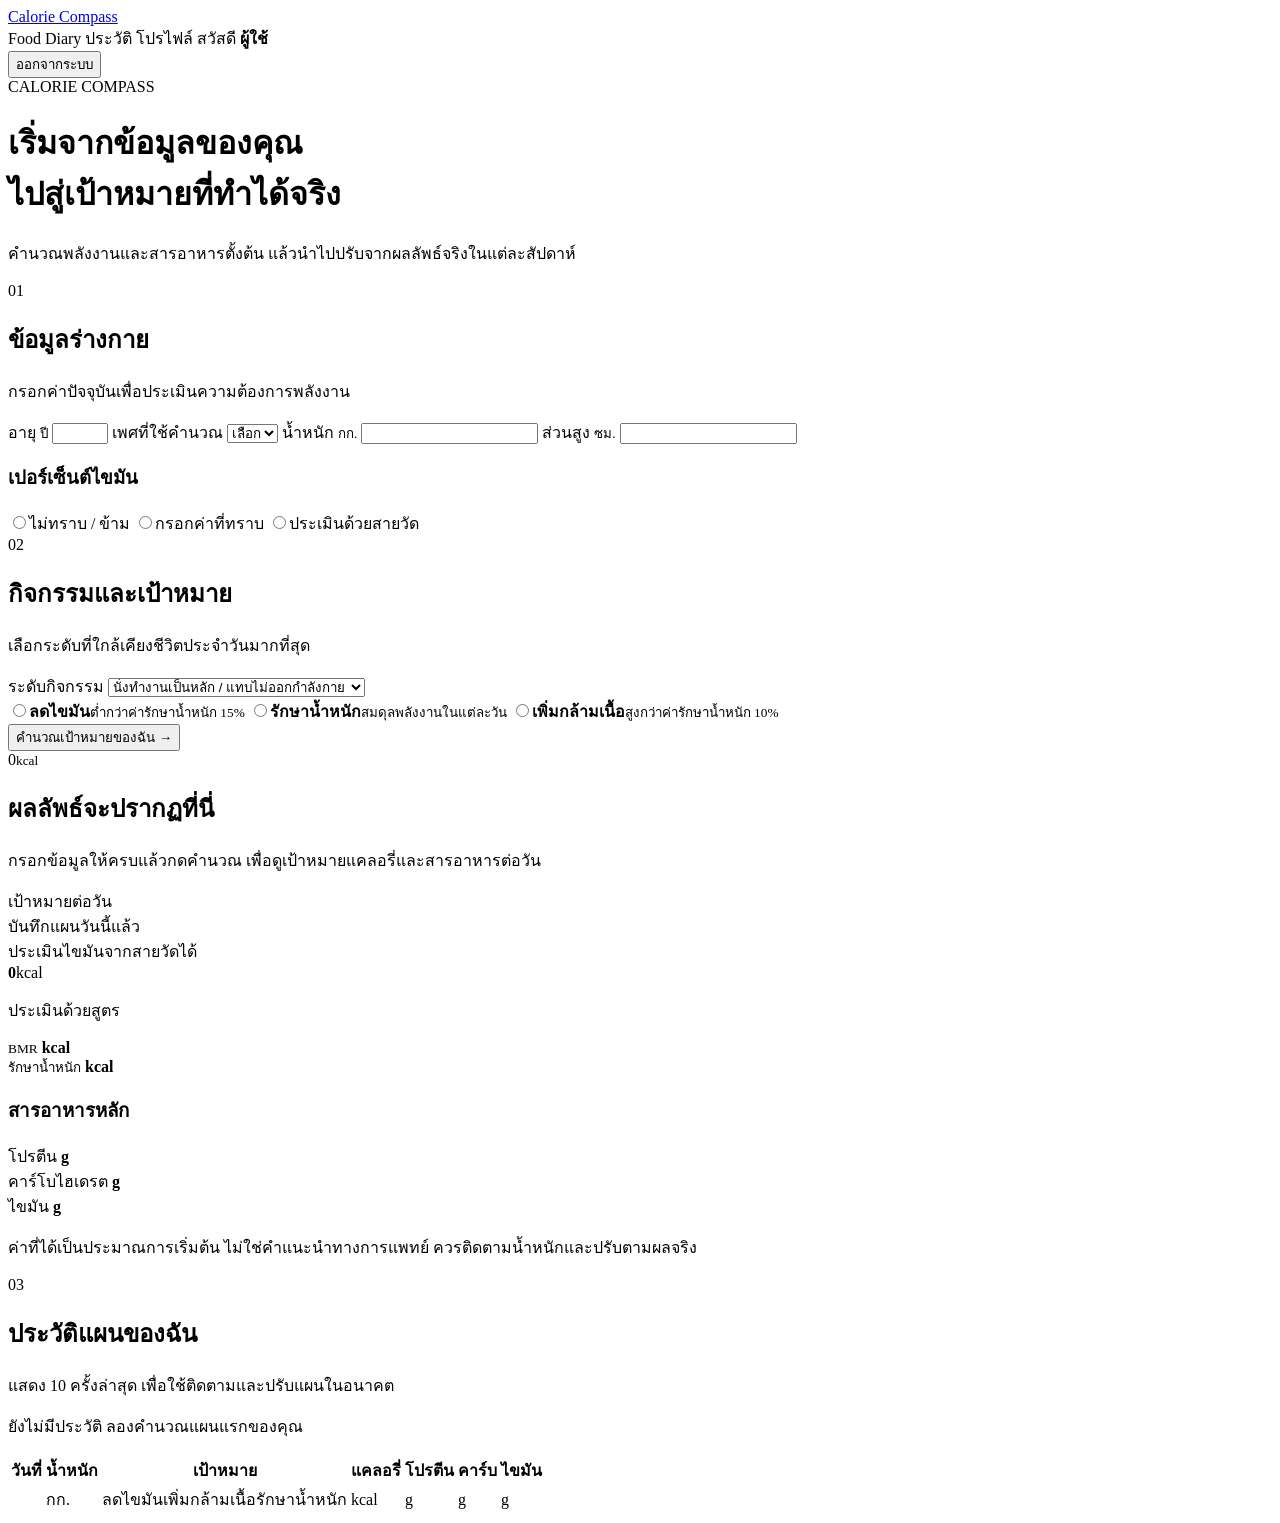
==== src/main/resources/templates/index.html @ 4ff1a8a6 "Push code" ====
<!DOCTYPE html>
<html lang="th" xmlns:th="http://www.thymeleaf.org">
<head>
    <meta charset="UTF-8">
    <meta name="viewport" content="width=device-width, initial-scale=1">
    <title>Calorie Compass</title>
    <link rel="stylesheet" th:href="@{/css/styles.css}">
</head>
<body>
<main class="page-shell">
    <nav class="top-nav">
        <a class="brand" href="/">Calorie Compass</a>
        <div class="account-menu">
            <a class="nav-link" th:href="@{/diary}">Food Diary</a>
            <a class="nav-link" th:href="@{/history}">ประวัติ</a>
            <a class="nav-link" th:href="@{/profile}">โปรไฟล์</a>
            <span>สวัสดี <b th:text="${displayName}">ผู้ใช้</b></span>
            <form th:action="@{/logout}" method="post"><button class="logout-button" type="submit">ออกจากระบบ</button></form>
        </div>
    </nav>
    <header class="hero">
        <span class="eyebrow">CALORIE COMPASS</span>
        <h1>เริ่มจากข้อมูลของคุณ<br>ไปสู่เป้าหมายที่ทำได้จริง</h1>
        <p>คำนวณพลังงานและสารอาหารตั้งต้น แล้วนำไปปรับจากผลลัพธ์จริงในแต่ละสัปดาห์</p>
    </header>

    <section class="layout">
        <form class="card form-card" th:action="@{/calculate}" th:object="${profile}" method="post">
            <div class="section-heading"><span>01</span><div><h2>ข้อมูลร่างกาย</h2><p>กรอกค่าปัจจุบันเพื่อประเมินความต้องการพลังงาน</p></div></div>

            <div class="field-grid">
                <label>อายุ <small>ปี</small>
                    <input type="number" th:field="*{age}" min="15" max="100">
                    <em th:if="${#fields.hasErrors('age')}" th:errors="*{age}"></em>
                </label>
                <label>เพศที่ใช้คำนวณ
                    <select th:field="*{sex}"><option value="">เลือก</option><option value="male">ชาย</option><option value="female">หญิง</option></select>
                    <em th:if="${#fields.hasErrors('sex')}" th:errors="*{sex}"></em>
                </label>
                <label>น้ำหนัก <small>กก.</small>
                    <input type="number" step="0.1" th:field="*{weightKg}">
                    <em th:if="${#fields.hasErrors('weightKg')}" th:errors="*{weightKg}"></em>
                </label>
                <label>ส่วนสูง <small>ซม.</small>
                    <input type="number" step="0.1" th:field="*{heightCm}">
                    <em th:if="${#fields.hasErrors('heightCm')}" th:errors="*{heightCm}"></em>
                </label>
            </div>

            <div class="body-fat-box">
                <h3>เปอร์เซ็นต์ไขมัน</h3>
                <div class="body-fat-modes">
                    <label><input type="radio" th:field="*{bodyFatMode}" value="skip"><span>ไม่ทราบ / ข้าม</span></label>
                    <label><input type="radio" th:field="*{bodyFatMode}" value="direct"><span>กรอกค่าที่ทราบ</span></label>
                    <label><input type="radio" th:field="*{bodyFatMode}" value="tape"><span>ประเมินด้วยสายวัด</span></label>
                </div>

                <div id="direct-fields" class="body-fat-fields">
                    <label>เปอร์เซ็นต์ไขมัน <small>%</small>
                        <input type="number" step="0.1" th:field="*{bodyFatPercent}">
                        <em th:if="${#fields.hasErrors('bodyFatPercent')}" th:errors="*{bodyFatPercent}"></em>
                    </label>
                </div>

                <div id="tape-fields" class="body-fat-fields">
                    <div class="measurement-guide">
                        <h4>วิธีวัดให้ใกล้เคียงกันทุกครั้ง</h4>
                        <ol>
                            <li>ใช้สายวัดนิ่ม วัดแนบผิวแต่ไม่รัด และยืนผ่อนคลาย</li>
                            <li><b>รอบคอ:</b> วัดใต้ลูกกระเดือกเล็กน้อย ให้สายลาดลงทางด้านหน้า</li>
                            <li><b>ผู้ชาย — รอบเอว:</b> วัดระดับสะดือ หลังหายใจออกตามปกติ</li>
                            <li><b>ผู้หญิง — รอบเอว:</b> วัดส่วนที่คอดที่สุด และวัดสะโพกส่วนที่กว้างที่สุด</li>
                            <li>วัด 2–3 ครั้งในเวลาใกล้เคียงกัน แล้วใช้ค่าเฉลี่ย</li>
                        </ol>
                        <p>ผลเป็นเพียงค่าประมาณจากสัดส่วนร่างกาย เหมาะสำหรับติดตามแนวโน้ม ไม่ใช่การวินิจฉัย</p>
                    </div>
                    <div class="field-grid measurement-grid">
                        <label>รอบคอ <small>ซม.</small><input type="number" step="0.1" th:field="*{neckCm}"><em th:errors="*{neckCm}"></em></label>
                        <label>รอบเอว <small>ซม.</small><input type="number" step="0.1" th:field="*{waistCm}"><em th:errors="*{waistCm}"></em></label>
                        <label id="hip-field">รอบสะโพก <small>ซม. — สำหรับผู้หญิง</small><input type="number" step="0.1" th:field="*{hipCm}"><em th:errors="*{hipCm}"></em></label>
                    </div>
                </div>
            </div>

            <div class="section-heading spaced"><span>02</span><div><h2>กิจกรรมและเป้าหมาย</h2><p>เลือกระดับที่ใกล้เคียงชีวิตประจำวันมากที่สุด</p></div></div>
            <label class="full-field">ระดับกิจกรรม
                <select th:field="*{activityLevel}">
                    <option value="1.2">นั่งทำงานเป็นหลัก / แทบไม่ออกกำลังกาย</option>
                    <option value="1.375">ออกกำลังกายเบา 1–3 วันต่อสัปดาห์</option>
                    <option value="1.55">ออกกำลังกายปานกลาง 3–5 วันต่อสัปดาห์</option>
                    <option value="1.725">ออกกำลังกายหนัก 6–7 วันต่อสัปดาห์</option>
                    <option value="1.9">ใช้แรงงานหรือฝึกหนักมากเป็นประจำ</option>
                </select>
            </label>

            <div class="goal-options">
                <label><input type="radio" th:field="*{goal}" value="lose"><span><b>ลดไขมัน</b><small>ต่ำกว่าค่ารักษาน้ำหนัก 15%</small></span></label>
                <label><input type="radio" th:field="*{goal}" value="maintain"><span><b>รักษาน้ำหนัก</b><small>สมดุลพลังงานในแต่ละวัน</small></span></label>
                <label><input type="radio" th:field="*{goal}" value="gain"><span><b>เพิ่มกล้ามเนื้อ</b><small>สูงกว่าค่ารักษาน้ำหนัก 10%</small></span></label>
            </div>
            <button type="submit">คำนวณเป้าหมายของฉัน <span>→</span></button>
        </form>

        <aside class="card result-card">
            <div th:if="${result == null}" class="empty-state">
                <div class="dial"><span>0</span><small>kcal</small></div>
                <h2>ผลลัพธ์จะปรากฏที่นี่</h2>
                <p>กรอกข้อมูลให้ครบแล้วกดคำนวณ เพื่อดูเป้าหมายแคลอรี่และสารอาหารต่อวัน</p>
            </div>
            <div th:if="${result != null}">
                <span class="eyebrow">เป้าหมายต่อวัน</span>
                <div class="saved-message" th:if="${saved}">บันทึกแผนวันนี้แล้ว</div>
                <div class="estimate-message" th:if="${estimatedBodyFat}">ประเมินไขมันจากสายวัดได้ <b th:text="${profile.bodyFatPercent + '%'}"></b></div>
                <div class="calorie-result"><strong th:text="${result.calorieTarget}">0</strong><span>kcal</span></div>
                <p class="method">ประเมินด้วยสูตร <span th:text="${result.calculationMethod}"></span></p>
                <div class="stats">
                    <div><small>BMR</small><b><span th:text="${result.bmr}"></span> kcal</b></div>
                    <div><small>รักษาน้ำหนัก</small><b><span th:text="${result.maintenanceCalories}"></span> kcal</b></div>
                </div>
                <h3>สารอาหารหลัก</h3>
                <div class="macro protein"><span>โปรตีน</span><b><span th:text="${result.proteinGrams}"></span> g</b></div>
                <div class="macro carbs"><span>คาร์โบไฮเดรต</span><b><span th:text="${result.carbohydrateGrams}"></span> g</b></div>
                <div class="macro fat"><span>ไขมัน</span><b><span th:text="${result.fatGrams}"></span> g</b></div>
                <p class="notice">ค่าที่ได้เป็นประมาณการเริ่มต้น ไม่ใช่คำแนะนำทางการแพทย์ ควรติดตามน้ำหนักและปรับตามผลจริง</p>
            </div>
        </aside>
    </section>

    <section class="card history-card">
        <div class="section-heading"><span>03</span><div><h2>ประวัติแผนของฉัน</h2><p>แสดง 10 ครั้งล่าสุด เพื่อใช้ติดตามและปรับแผนในอนาคต</p></div></div>
        <p class="history-empty" th:if="${history.isEmpty()}">ยังไม่มีประวัติ ลองคำนวณแผนแรกของคุณ</p>
        <div class="table-wrap" th:unless="${history.isEmpty()}">
            <table>
                <thead><tr><th>วันที่</th><th>น้ำหนัก</th><th>เป้าหมาย</th><th>แคลอรี่</th><th>โปรตีน</th><th>คาร์บ</th><th>ไขมัน</th></tr></thead>
                <tbody>
                <tr th:each="item : ${history}">
                    <td th:text="${#temporals.format(item.planDate, 'dd/MM/yyyy')}"></td>
                    <td><span th:text="${item.weightKg}"></span> กก.</td>
                    <td th:switch="${item.goal}"><span th:case="'lose'">ลดไขมัน</span><span th:case="'gain'">เพิ่มกล้ามเนื้อ</span><span th:case="*">รักษาน้ำหนัก</span></td>
                    <td><b th:text="${item.calorieTarget}"></b> kcal</td>
                    <td><span th:text="${item.proteinGrams}"></span> g</td>
                    <td><span th:text="${item.carbohydrateGrams}"></span> g</td>
                    <td><span th:text="${item.fatGrams}"></span> g</td>
                </tr>
                </tbody>
            </table>
        </div>
    </section>
</main>
<script>
    const updateBodyFatFields = () => {
        const mode = document.querySelector('input[name="bodyFatMode"]:checked')?.value || 'skip';
        const sex = document.querySelector('select[name="sex"]')?.value;
        document.getElementById('direct-fields').hidden = mode !== 'direct';
        document.getElementById('tape-fields').hidden = mode !== 'tape';
        document.getElementById('hip-field').hidden = sex !== 'female';
        document.querySelectorAll('#direct-fields input').forEach(input => input.disabled = mode !== 'direct');
        document.querySelectorAll('#tape-fields input').forEach(input => input.disabled = mode !== 'tape');
        document.querySelectorAll('#hip-field input').forEach(input => input.disabled = mode !== 'tape' || sex !== 'female');
    };
    document.querySelectorAll('input[name="bodyFatMode"], select[name="sex"]').forEach(element => element.addEventListener('change', updateBodyFatFields));
    updateBodyFatFields();
</script>
</body>
</html>
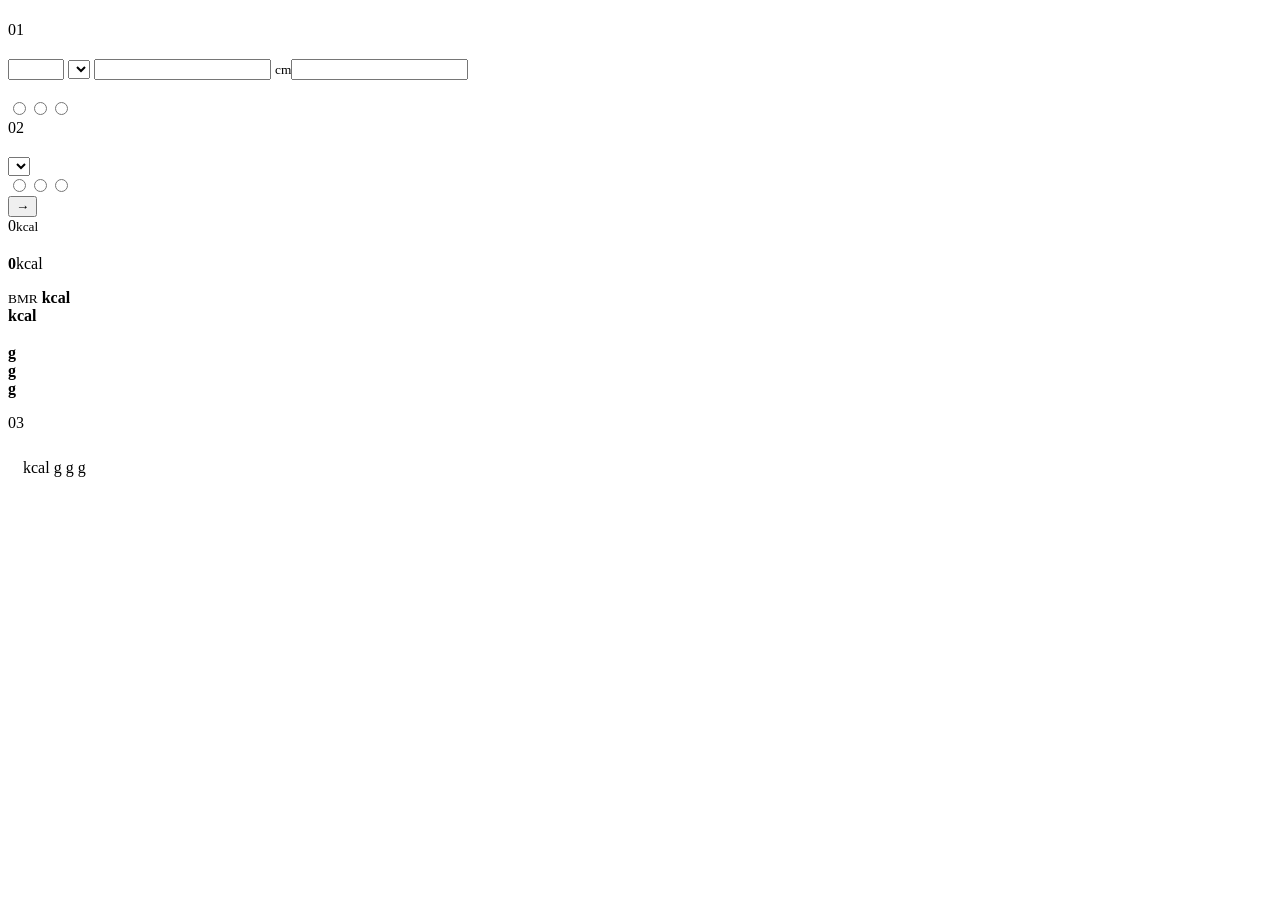
==== commit 255e1730: "A" ====
--- a/src/main/resources/templates/index.html
+++ b/src/main/resources/templates/index.html
@@ -1,150 +1,42 @@
 <!DOCTYPE html>
-<html lang="th" xmlns:th="http://www.thymeleaf.org">
-<head>
-    <meta charset="UTF-8">
-    <meta name="viewport" content="width=device-width, initial-scale=1">
-    <title>Calorie Compass</title>
-    <link rel="stylesheet" th:href="@{/css/styles.css}">
-</head>
+<html th:lang="${#locale.language}" xmlns:th="http://www.thymeleaf.org">
+<head><meta charset="UTF-8"><meta name="viewport" content="width=device-width, initial-scale=1"><title th:text="#{home.title}">Calorie Compass</title><link rel="stylesheet" th:href="@{/css/styles.css}"></head>
 <body>
 <main class="page-shell">
-    <nav class="top-nav">
-        <a class="brand" href="/">Calorie Compass</a>
-        <div class="account-menu">
-            <a class="nav-link" th:href="@{/diary}">Food Diary</a>
-            <a class="nav-link" th:href="@{/history}">ประวัติ</a>
-            <a class="nav-link" th:href="@{/profile}">โปรไฟล์</a>
-            <span>สวัสดี <b th:text="${displayName}">ผู้ใช้</b></span>
-            <form th:action="@{/logout}" method="post"><button class="logout-button" type="submit">ออกจากระบบ</button></form>
-        </div>
-    </nav>
-    <header class="hero">
-        <span class="eyebrow">CALORIE COMPASS</span>
-        <h1>เริ่มจากข้อมูลของคุณ<br>ไปสู่เป้าหมายที่ทำได้จริง</h1>
-        <p>คำนวณพลังงานและสารอาหารตั้งต้น แล้วนำไปปรับจากผลลัพธ์จริงในแต่ละสัปดาห์</p>
-    </header>
-
+    <nav th:replace="~{fragments :: nav('plan')}"></nav>
+    <header class="hero"><span class="eyebrow" th:text="#{home.eyebrow}"></span><h1 th:text="#{home.heading}"></h1><p th:text="#{home.intro}"></p></header>
     <section class="layout">
         <form class="card form-card" th:action="@{/calculate}" th:object="${profile}" method="post">
-            <div class="section-heading"><span>01</span><div><h2>ข้อมูลร่างกาย</h2><p>กรอกค่าปัจจุบันเพื่อประเมินความต้องการพลังงาน</p></div></div>
-
+            <div class="section-heading"><span>01</span><div><h2 th:text="#{home.body}"></h2><p th:text="#{home.bodyHelp}"></p></div></div>
             <div class="field-grid">
-                <label>อายุ <small>ปี</small>
-                    <input type="number" th:field="*{age}" min="15" max="100">
-                    <em th:if="${#fields.hasErrors('age')}" th:errors="*{age}"></em>
-                </label>
-                <label>เพศที่ใช้คำนวณ
-                    <select th:field="*{sex}"><option value="">เลือก</option><option value="male">ชาย</option><option value="female">หญิง</option></select>
-                    <em th:if="${#fields.hasErrors('sex')}" th:errors="*{sex}"></em>
-                </label>
-                <label>น้ำหนัก <small>กก.</small>
-                    <input type="number" step="0.1" th:field="*{weightKg}">
-                    <em th:if="${#fields.hasErrors('weightKg')}" th:errors="*{weightKg}"></em>
-                </label>
-                <label>ส่วนสูง <small>ซม.</small>
-                    <input type="number" step="0.1" th:field="*{heightCm}">
-                    <em th:if="${#fields.hasErrors('heightCm')}" th:errors="*{heightCm}"></em>
-                </label>
+                <label><span th:text="#{home.age}"></span> <small th:text="#{home.years}"></small><input type="number" th:field="*{age}" min="15" max="100"><em th:errors="*{age}"></em></label>
+                <label><span th:text="#{home.sex}"></span><select th:field="*{sex}"><option value="" th:text="#{home.choose}"></option><option value="male" th:text="#{home.male}"></option><option value="female" th:text="#{home.female}"></option></select><em th:errors="*{sex}"></em></label>
+                <label><span th:text="#{home.weight}"></span> <small th:text="#{unit.kg}"></small><input type="number" step="0.1" th:field="*{weightKg}"><em th:errors="*{weightKg}"></em></label>
+                <label><span th:text="#{home.height}"></span> <small>cm</small><input type="number" step="0.1" th:field="*{heightCm}"><em th:errors="*{heightCm}"></em></label>
             </div>
-
             <div class="body-fat-box">
-                <h3>เปอร์เซ็นต์ไขมัน</h3>
-                <div class="body-fat-modes">
-                    <label><input type="radio" th:field="*{bodyFatMode}" value="skip"><span>ไม่ทราบ / ข้าม</span></label>
-                    <label><input type="radio" th:field="*{bodyFatMode}" value="direct"><span>กรอกค่าที่ทราบ</span></label>
-                    <label><input type="radio" th:field="*{bodyFatMode}" value="tape"><span>ประเมินด้วยสายวัด</span></label>
-                </div>
-
-                <div id="direct-fields" class="body-fat-fields">
-                    <label>เปอร์เซ็นต์ไขมัน <small>%</small>
-                        <input type="number" step="0.1" th:field="*{bodyFatPercent}">
-                        <em th:if="${#fields.hasErrors('bodyFatPercent')}" th:errors="*{bodyFatPercent}"></em>
-                    </label>
-                </div>
-
+                <h3 th:text="#{home.bodyFat}"></h3>
+                <div class="body-fat-modes"><label><input type="radio" th:field="*{bodyFatMode}" value="skip"><span th:text="#{home.skip}"></span></label><label><input type="radio" th:field="*{bodyFatMode}" value="direct"><span th:text="#{home.direct}"></span></label><label><input type="radio" th:field="*{bodyFatMode}" value="tape"><span th:text="#{home.tape}"></span></label></div>
+                <div id="direct-fields" class="body-fat-fields"><label><span th:text="#{home.bodyFat}"></span> <small>%</small><input type="number" step="0.1" th:field="*{bodyFatPercent}"><em th:errors="*{bodyFatPercent}"></em></label></div>
                 <div id="tape-fields" class="body-fat-fields">
-                    <div class="measurement-guide">
-                        <h4>วิธีวัดให้ใกล้เคียงกันทุกครั้ง</h4>
-                        <ol>
-                            <li>ใช้สายวัดนิ่ม วัดแนบผิวแต่ไม่รัด และยืนผ่อนคลาย</li>
-                            <li><b>รอบคอ:</b> วัดใต้ลูกกระเดือกเล็กน้อย ให้สายลาดลงทางด้านหน้า</li>
-                            <li><b>ผู้ชาย — รอบเอว:</b> วัดระดับสะดือ หลังหายใจออกตามปกติ</li>
-                            <li><b>ผู้หญิง — รอบเอว:</b> วัดส่วนที่คอดที่สุด และวัดสะโพกส่วนที่กว้างที่สุด</li>
-                            <li>วัด 2–3 ครั้งในเวลาใกล้เคียงกัน แล้วใช้ค่าเฉลี่ย</li>
-                        </ol>
-                        <p>ผลเป็นเพียงค่าประมาณจากสัดส่วนร่างกาย เหมาะสำหรับติดตามแนวโน้ม ไม่ใช่การวินิจฉัย</p>
-                    </div>
-                    <div class="field-grid measurement-grid">
-                        <label>รอบคอ <small>ซม.</small><input type="number" step="0.1" th:field="*{neckCm}"><em th:errors="*{neckCm}"></em></label>
-                        <label>รอบเอว <small>ซม.</small><input type="number" step="0.1" th:field="*{waistCm}"><em th:errors="*{waistCm}"></em></label>
-                        <label id="hip-field">รอบสะโพก <small>ซม. — สำหรับผู้หญิง</small><input type="number" step="0.1" th:field="*{hipCm}"><em th:errors="*{hipCm}"></em></label>
-                    </div>
+                    <div class="measurement-guide"><h4 th:text="#{home.measureGuide}"></h4><ol><li th:text="#{home.measure1}"></li><li th:text="#{home.measure2}"></li><li th:text="#{home.measure3}"></li><li th:text="#{home.measure4}"></li><li th:text="#{home.measure5}"></li></ol><p th:text="#{home.measureNotice}"></p></div>
+                    <div class="field-grid measurement-grid"><label><span th:text="#{home.neck}"></span> <small>cm</small><input type="number" step="0.1" th:field="*{neckCm}"><em th:errors="*{neckCm}"></em></label><label><span th:text="#{home.waist}"></span> <small>cm</small><input type="number" step="0.1" th:field="*{waistCm}"><em th:errors="*{waistCm}"></em></label><label id="hip-field"><span th:text="#{home.hip}"></span> <small>cm — <span th:text="#{home.womenOnly}"></span></small><input type="number" step="0.1" th:field="*{hipCm}"><em th:errors="*{hipCm}"></em></label></div>
                 </div>
             </div>
-
-            <div class="section-heading spaced"><span>02</span><div><h2>กิจกรรมและเป้าหมาย</h2><p>เลือกระดับที่ใกล้เคียงชีวิตประจำวันมากที่สุด</p></div></div>
-            <label class="full-field">ระดับกิจกรรม
-                <select th:field="*{activityLevel}">
-                    <option value="1.2">นั่งทำงานเป็นหลัก / แทบไม่ออกกำลังกาย</option>
-                    <option value="1.375">ออกกำลังกายเบา 1–3 วันต่อสัปดาห์</option>
-                    <option value="1.55">ออกกำลังกายปานกลาง 3–5 วันต่อสัปดาห์</option>
-                    <option value="1.725">ออกกำลังกายหนัก 6–7 วันต่อสัปดาห์</option>
-                    <option value="1.9">ใช้แรงงานหรือฝึกหนักมากเป็นประจำ</option>
-                </select>
-            </label>
-
-            <div class="goal-options">
-                <label><input type="radio" th:field="*{goal}" value="lose"><span><b>ลดไขมัน</b><small>ต่ำกว่าค่ารักษาน้ำหนัก 15%</small></span></label>
-                <label><input type="radio" th:field="*{goal}" value="maintain"><span><b>รักษาน้ำหนัก</b><small>สมดุลพลังงานในแต่ละวัน</small></span></label>
-                <label><input type="radio" th:field="*{goal}" value="gain"><span><b>เพิ่มกล้ามเนื้อ</b><small>สูงกว่าค่ารักษาน้ำหนัก 10%</small></span></label>
-            </div>
-            <button type="submit">คำนวณเป้าหมายของฉัน <span>→</span></button>
+            <div class="section-heading spaced"><span>02</span><div><h2 th:text="#{home.activityGoal}"></h2><p th:text="#{home.activityHelp}"></p></div></div>
+            <label class="full-field"><span th:text="#{home.activity}"></span><select th:field="*{activityLevel}"><option value="1.2" th:text="#{home.activity1}"></option><option value="1.375" th:text="#{home.activity2}"></option><option value="1.55" th:text="#{home.activity3}"></option><option value="1.725" th:text="#{home.activity4}"></option><option value="1.9" th:text="#{home.activity5}"></option></select></label>
+            <div class="goal-options"><label><input type="radio" th:field="*{goal}" value="lose"><span><b th:text="#{home.lose}"></b><small th:text="#{home.loseHelp}"></small></span></label><label><input type="radio" th:field="*{goal}" value="maintain"><span><b th:text="#{home.maintain}"></b><small th:text="#{home.maintainHelp}"></small></span></label><label><input type="radio" th:field="*{goal}" value="gain"><span><b th:text="#{home.gain}"></b><small th:text="#{home.gainHelp}"></small></span></label></div>
+            <button type="submit"><span class="button-label" th:text="#{home.calculate}"></span><span>→</span></button>
         </form>
-
         <aside class="card result-card">
-            <div th:if="${result == null}" class="empty-state">
-                <div class="dial"><span>0</span><small>kcal</small></div>
-                <h2>ผลลัพธ์จะปรากฏที่นี่</h2>
-                <p>กรอกข้อมูลให้ครบแล้วกดคำนวณ เพื่อดูเป้าหมายแคลอรี่และสารอาหารต่อวัน</p>
-            </div>
-            <div th:if="${result != null}">
-                <span class="eyebrow">เป้าหมายต่อวัน</span>
-                <div class="saved-message" th:if="${saved}">บันทึกแผนวันนี้แล้ว</div>
-                <div class="estimate-message" th:if="${estimatedBodyFat}">ประเมินไขมันจากสายวัดได้ <b th:text="${profile.bodyFatPercent + '%'}"></b></div>
-                <div class="calorie-result"><strong th:text="${result.calorieTarget}">0</strong><span>kcal</span></div>
-                <p class="method">ประเมินด้วยสูตร <span th:text="${result.calculationMethod}"></span></p>
-                <div class="stats">
-                    <div><small>BMR</small><b><span th:text="${result.bmr}"></span> kcal</b></div>
-                    <div><small>รักษาน้ำหนัก</small><b><span th:text="${result.maintenanceCalories}"></span> kcal</b></div>
-                </div>
-                <h3>สารอาหารหลัก</h3>
-                <div class="macro protein"><span>โปรตีน</span><b><span th:text="${result.proteinGrams}"></span> g</b></div>
-                <div class="macro carbs"><span>คาร์โบไฮเดรต</span><b><span th:text="${result.carbohydrateGrams}"></span> g</b></div>
-                <div class="macro fat"><span>ไขมัน</span><b><span th:text="${result.fatGrams}"></span> g</b></div>
-                <p class="notice">ค่าที่ได้เป็นประมาณการเริ่มต้น ไม่ใช่คำแนะนำทางการแพทย์ ควรติดตามน้ำหนักและปรับตามผลจริง</p>
-            </div>
+            <div th:if="${result == null}" class="empty-state"><div class="dial"><span>0</span><small>kcal</small></div><h2 th:text="#{home.resultHere}"></h2><p th:text="#{home.resultHelp}"></p></div>
+            <div th:if="${result != null}"><span class="eyebrow" th:text="#{home.dailyTarget}"></span><div class="saved-message" th:if="${saved}" th:text="#{home.planSaved}"></div><div class="estimate-message" th:if="${estimatedBodyFat}"><span th:text="#{home.estimated}"></span> <b th:text="${profile.bodyFatPercent + '%'}"></b></div><div class="calorie-result"><strong th:text="${result.calorieTarget}">0</strong><span>kcal</span></div><p class="method"><span th:text="#{home.method}"></span> <span th:text="${result.calculationMethod}"></span></p><div class="stats"><div><small>BMR</small><b><span th:text="${result.bmr}"></span> kcal</b></div><div><small th:text="#{home.maintenance}"></small><b><span th:text="${result.maintenanceCalories}"></span> kcal</b></div></div><h3 th:text="#{home.macros}"></h3><div class="macro protein"><span th:text="#{home.protein}"></span><b><span th:text="${result.proteinGrams}"></span> g</b></div><div class="macro carbs"><span th:text="#{home.carbs}"></span><b><span th:text="${result.carbohydrateGrams}"></span> g</b></div><div class="macro fat"><span th:text="#{home.fat}"></span><b><span th:text="${result.fatGrams}"></span> g</b></div><p class="notice" th:text="#{home.notice}"></p></div>
         </aside>
     </section>
-
     <section class="card history-card">
-        <div class="section-heading"><span>03</span><div><h2>ประวัติแผนของฉัน</h2><p>แสดง 10 ครั้งล่าสุด เพื่อใช้ติดตามและปรับแผนในอนาคต</p></div></div>
-        <p class="history-empty" th:if="${history.isEmpty()}">ยังไม่มีประวัติ ลองคำนวณแผนแรกของคุณ</p>
-        <div class="table-wrap" th:unless="${history.isEmpty()}">
-            <table>
-                <thead><tr><th>วันที่</th><th>น้ำหนัก</th><th>เป้าหมาย</th><th>แคลอรี่</th><th>โปรตีน</th><th>คาร์บ</th><th>ไขมัน</th></tr></thead>
-                <tbody>
-                <tr th:each="item : ${history}">
-                    <td th:text="${#temporals.format(item.planDate, 'dd/MM/yyyy')}"></td>
-                    <td><span th:text="${item.weightKg}"></span> กก.</td>
-                    <td th:switch="${item.goal}"><span th:case="'lose'">ลดไขมัน</span><span th:case="'gain'">เพิ่มกล้ามเนื้อ</span><span th:case="*">รักษาน้ำหนัก</span></td>
-                    <td><b th:text="${item.calorieTarget}"></b> kcal</td>
-                    <td><span th:text="${item.proteinGrams}"></span> g</td>
-                    <td><span th:text="${item.carbohydrateGrams}"></span> g</td>
-                    <td><span th:text="${item.fatGrams}"></span> g</td>
-                </tr>
-                </tbody>
-            </table>
-        </div>
+        <div class="section-heading"><span>03</span><div><h2 th:text="#{home.planHistory}"></h2><p th:text="#{home.planHistoryHelp}"></p></div></div>
+        <p class="history-empty" th:if="${history.isEmpty()}" th:text="#{home.noHistory}"></p>
+        <div class="table-wrap" th:unless="${history.isEmpty()}"><table><thead><tr><th th:text="#{home.date}"></th><th th:text="#{home.weight}"></th><th th:text="#{home.goal}"></th><th th:text="#{diary.calories}"></th><th th:text="#{home.protein}"></th><th th:text="#{home.carbs}"></th><th th:text="#{home.fat}"></th></tr></thead><tbody><tr th:each="item : ${history}"><td th:text="${#temporals.format(item.planDate, 'dd/MM/yyyy')}"></td><td><span th:text="${item.weightKg}"></span> <span th:text="#{unit.kg}"></span></td><td th:switch="${item.goal}"><span th:case="'lose'" th:text="#{home.lose}"></span><span th:case="'gain'" th:text="#{home.gain}"></span><span th:case="*" th:text="#{home.maintain}"></span></td><td><b th:text="${item.calorieTarget}"></b> kcal</td><td><span th:text="${item.proteinGrams}"></span> g</td><td><span th:text="${item.carbohydrateGrams}"></span> g</td><td><span th:text="${item.fatGrams}"></span> g</td></tr></tbody></table></div>
     </section>
 </main>
 <script>
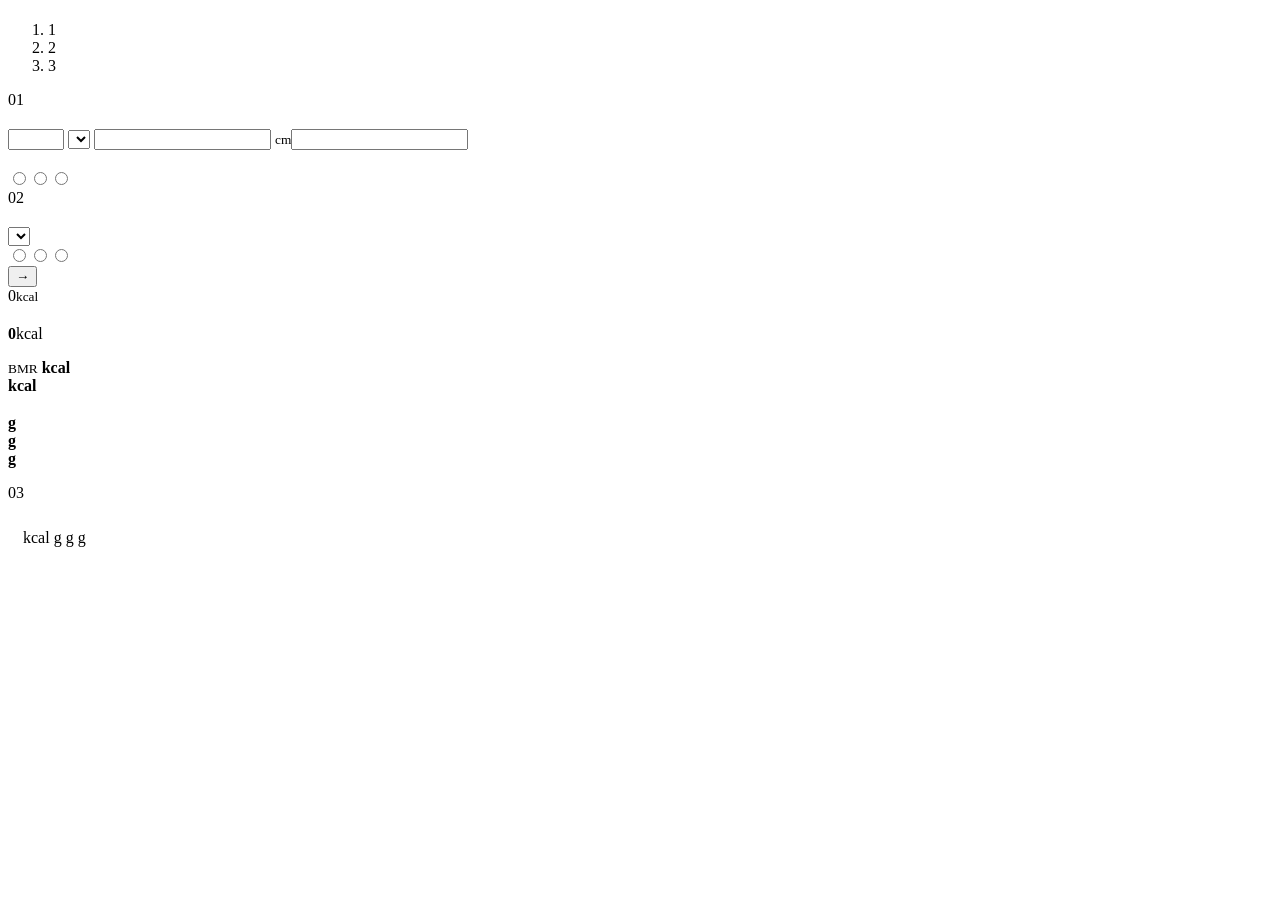
==== commit c2984646: "Customize layout" ====
--- a/src/main/resources/templates/index.html
+++ b/src/main/resources/templates/index.html
@@ -4,7 +4,14 @@
 <body>
 <main class="page-shell">
     <nav th:replace="~{fragments :: nav('plan')}"></nav>
-    <header class="hero"><span class="eyebrow" th:text="#{home.eyebrow}"></span><h1 th:text="#{home.heading}"></h1><p th:text="#{home.intro}"></p></header>
+    <header class="hero home-hero">
+        <div class="hero-copy"><span class="eyebrow" th:text="#{home.eyebrow}"></span><h1 th:text="#{home.heading}"></h1><p th:text="#{home.intro}"></p></div>
+        <ol class="journey-steps">
+            <li><span>1</span><div><b th:text="#{home.stepBody}"></b><small th:text="#{home.stepBodyHelp}"></small></div></li>
+            <li><span>2</span><div><b th:text="#{home.stepGoal}"></b><small th:text="#{home.stepGoalHelp}"></small></div></li>
+            <li><span>3</span><div><b th:text="#{home.stepResult}"></b><small th:text="#{home.stepResultHelp}"></small></div></li>
+        </ol>
+    </header>
     <section class="layout">
         <form class="card form-card" th:action="@{/calculate}" th:object="${profile}" method="post">
             <div class="section-heading"><span>01</span><div><h2 th:text="#{home.body}"></h2><p th:text="#{home.bodyHelp}"></p></div></div>
@@ -26,7 +33,7 @@
             <div class="section-heading spaced"><span>02</span><div><h2 th:text="#{home.activityGoal}"></h2><p th:text="#{home.activityHelp}"></p></div></div>
             <label class="full-field"><span th:text="#{home.activity}"></span><select th:field="*{activityLevel}"><option value="1.2" th:text="#{home.activity1}"></option><option value="1.375" th:text="#{home.activity2}"></option><option value="1.55" th:text="#{home.activity3}"></option><option value="1.725" th:text="#{home.activity4}"></option><option value="1.9" th:text="#{home.activity5}"></option></select></label>
             <div class="goal-options"><label><input type="radio" th:field="*{goal}" value="lose"><span><b th:text="#{home.lose}"></b><small th:text="#{home.loseHelp}"></small></span></label><label><input type="radio" th:field="*{goal}" value="maintain"><span><b th:text="#{home.maintain}"></b><small th:text="#{home.maintainHelp}"></small></span></label><label><input type="radio" th:field="*{goal}" value="gain"><span><b th:text="#{home.gain}"></b><small th:text="#{home.gainHelp}"></small></span></label></div>
-            <button type="submit"><span class="button-label" th:text="#{home.calculate}"></span><span>→</span></button>
+            <button class="calculate-button" type="submit"><span class="button-label" th:text="#{home.calculate}"></span><span>→</span></button>
         </form>
         <aside class="card result-card">
             <div th:if="${result == null}" class="empty-state"><div class="dial"><span>0</span><small>kcal</small></div><h2 th:text="#{home.resultHere}"></h2><p th:text="#{home.resultHelp}"></p></div>
